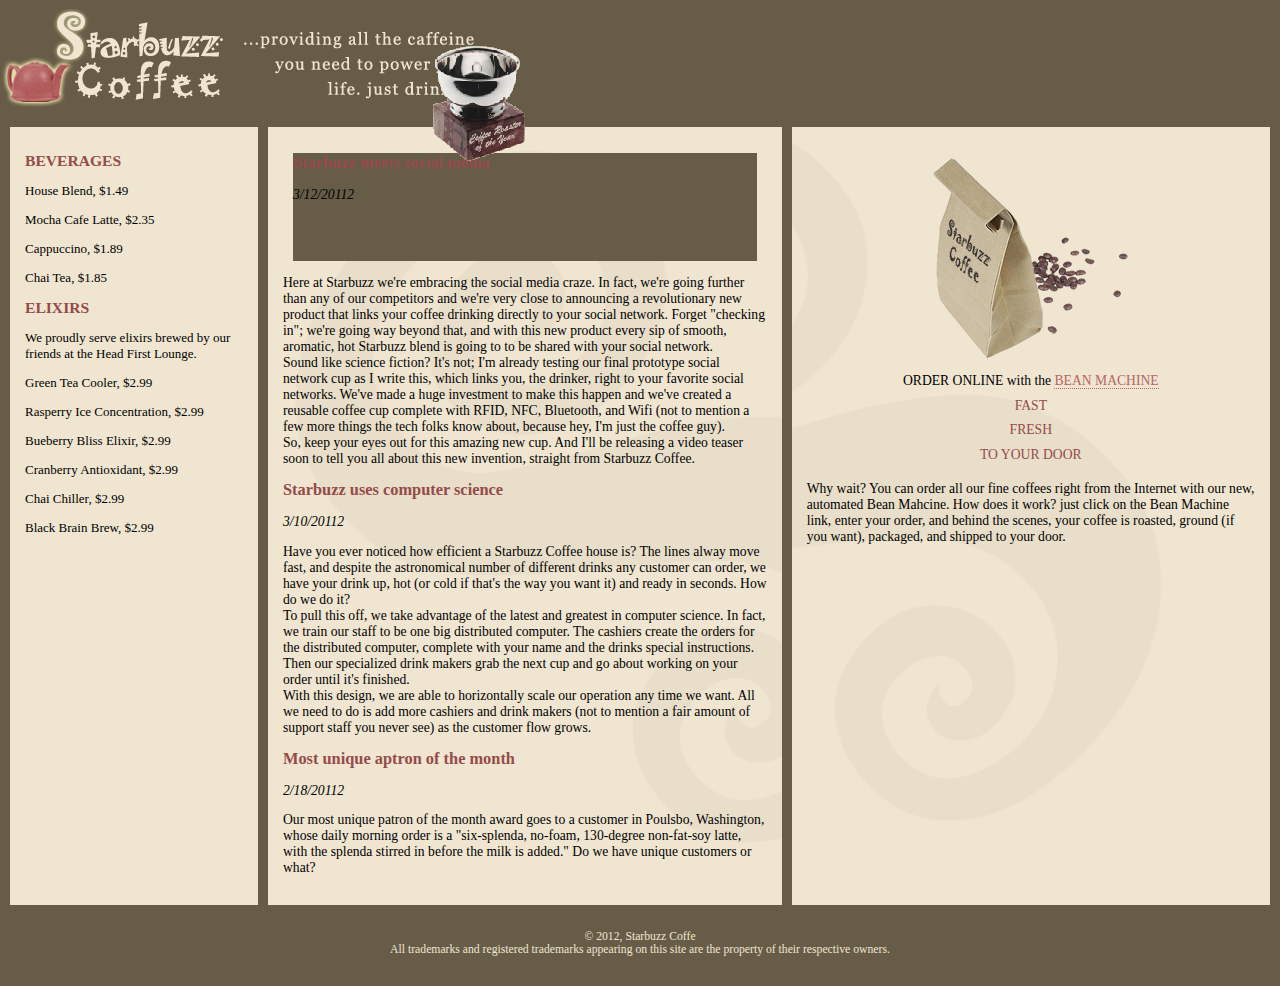
==== blog.html @ 008cd675 "Alteração de desing da página + criação de nova pagina interligada-blog" ====
<!DOCTYPE html>
<html lang="pt-br">
<head>
    <meta charset="UTF-8">
    <meta http-equiv="X-UA-Compatible" content="IE=edge">
    <meta name="viewport" content="width=device-width, initial-scale=1.0">
    <title>Starbuzz Coffee - Blog</title>
    <link rel="stylesheet" type="text/css" href="starbuzz.css">
</head>
  <body>
    <div id="allcontent">
      <header>
        <img id="headerLogo" 
        src="imagens/headerLogo.gif" alt="Starbuzz Coffe Logo Image">
        <img id="headerSlogan"
        src="imagens/headerSlogan.gif" alt="Providing all the caffeine you need to power your life.">
      </header>
      <div id="award">
        <img src="imagens/award.gif"
        alt="Roaster of the Year award">
      </div>
      <div id="tableContainer">
        <div id="tableRow">
          <section id="drinks">
            <h1>BEVERAGES</h1>
            <p>House Blend, $1.49</p>
            <p>Mocha Cafe Latte, $2.35</p>
            <p>Cappuccino, $1.89</p>
            <p>Chai Tea, $1.85</p>
            <h1>ELIXIRS</h1>
            <p>We proudly serve elixirs brewed by our friends at the Head First Lounge.</p>
            <p>Green Tea Cooler, $2.99</p>
            <p>Rasperry Ice Concentration, $2.99</p>
            <p>Bueberry Bliss Elixir, $2.99</p>
            <p>Cranberry Antioxidant, $2.99</p>
            <p>Chai Chiller, $2.99</p>
            <p>Black Brain Brew, $2.99</p>
          </section>
          <section id="blog">
            <article>
                <header class="top">
            <h1>Starbuzz meets social media</h1>
            <p id="date">3/12/20112</p>
        </header>
            <p>
                Here at Starbuzz we're embracing the social media craze. In fact, we're going further than any of our competitors and we're very close to announcing a revolutionary new product that links your coffee drinking directly to your social network. Forget "checking in"; we're going way beyond that, and with this new product every sip of smooth, aromatic, hot Starbuzz blend is going to to be shared with your social network.
                <br>
                Sound like science fiction? It's not; I'm already testing our final prototype social network cup as I write this, which links you, the drinker, right to your favorite social networks. We've made a huge investment to make this happen and we've created a reusable coffee cup complete with RFID, NFC, Bluetooth, and Wifi (not to mention a few more things the tech folks know about, because hey, I'm just the coffee guy).
                <br>
                So, keep your eyes out for this amazing new cup. And I'll be releasing a video teaser soon to tell you all about this new invention, straight from Starbuzz Coffee.
            </p>
            <header>
            <h1>Starbuzz uses computer science</h1>
            <p id="date">3/10/20112</p>
        </header>
            <p>
                Have you ever noticed how efficient a Starbuzz Coffee house is? The lines alway move fast, and despite the astronomical number of different drinks any customer can order, we have your drink up, hot (or cold if that's the way you want it) and ready in seconds. How do we do it?
                <br>
                To pull this off, we take advantage of the latest and greatest in computer science. In fact, we train our staff to be one big distributed computer. The cashiers create the orders for the distributed computer, complete with your name and the drinks special instructions. Then our specialized drink makers grab the next cup and go about working on your order until it's finished.
                <br>
                With this design, we are able to horizontally scale our operation any time we want. All we need to do is add more cashiers and drink makers (not to mention a fair amount of support staff you never see) as the customer flow grows.
            </p>
            <header>
            <h1>Most unique aptron of the month</h1>
            <p id="date">2/18/20112</p>
        </header>
            <p>
                Our most unique patron of the month award goes to a customer in Poulsbo, Washington, whose daily morning order is a "six-splenda, no-foam, 130-degree non-fat-soy latte, with the splenda stirred in before the milk is added." Do we have unique customers or what?
            </p>
        </article>
          </section>
          <aside>
            <p class="beanheading">
              <img src="imagens/bag.gif" alt="Bean Machine Bag" />
              <br />
              ORDER ONLINE with the <a href="form.html">BEAN MACHINE</a>
              <br />
              <span class="slogan">
                FAST <br />
                FRESH <br />
                TO YOUR DOOR <br />
              </span>
            </p>
            <p>
              Why wait? You can order all our fine coffees right from the
              Internet with our new, automated Bean Mahcine. How does it work?
              just click on the Bean Machine link, enter your order, and behind
              the scenes, your coffee is roasted, ground (if you want),
              packaged, and shipped to your door.
            </p>
          </aside>
        </div>
      </div>
      <footer>
        &copy; 2012, Starbuzz Coffe<br />
        All trademarks and registered trademarks appearing on this site are the
        property of their respective owners.
      </footer>
    </div>
  </body>
</html>
---- starbuzz.css ----
body {
    background-color: #b5a789;
    font-family: Georgia, 'Times New Roman', Times, serif;
    font-size: small;
    margin: 0px;
}


#tableContainer {
    display: table;
    border-spacing: 10px;
}


#tableRow {
    display: table-row;
}


header.top {
    background-color: #675c47;
    margin: 10px 10px 0px 10px;
    height: 108px;
}

header.top img#headerSlogan {
    float: right;
}

#award {
    position: absolute;
    top: 5%;
    right: 750px;
}

section#drinks {
    display: table-cell;
    background-color: #efe5d0;
    width: 20%;
    padding: 15px;
    vertical-align: top;
}


section#main, section#blog {
    display: table-cell;
    background: #efe5d0 url(imagens/background.gif) top left;
    font-size: 105%;
    padding: 15px;
    vertical-align: top;
}


aside {
    display: table-cell;
    background: #efe5d0 url(imagens/background.gif) bottom right;
    font-size: 105%;
    padding: 15px;
    vertical-align: top;
}


footer {
    background-color: #675c47;
    color: #efe5d0;
    text-align: center;
    padding: 15px;
    margin: 0px 10px 10px 10px;
    font-size: 90%;
}

#coupon {
    position: fixed;
    top: 135px;
    left: 1450px;
}

#coupon a, img {
    border: none;
}

#date {
    font-style: italic;
}

h1 {
    font-size: 120%;
    color: #954b4b;
}


.slogan {
    color: #954b4b;
}


.beanheading {
    text-align: center;
    line-height: 1.8em;
}


a:link {
    color: #b76666;
    text-decoration: none;
    border-bottom: thin dotted #b76666;
}


a:visited {
    color: #675c47;
    text-decoration: none;
    border-bottom: thin dotted #675c47;
}


#allcontent {
    /* width: 85%; */
    padding-top: 5px;
    padding-bottom: 5px;
    background-color: #675c47;
    margin-left: auto;
    margin-right: auto;
}
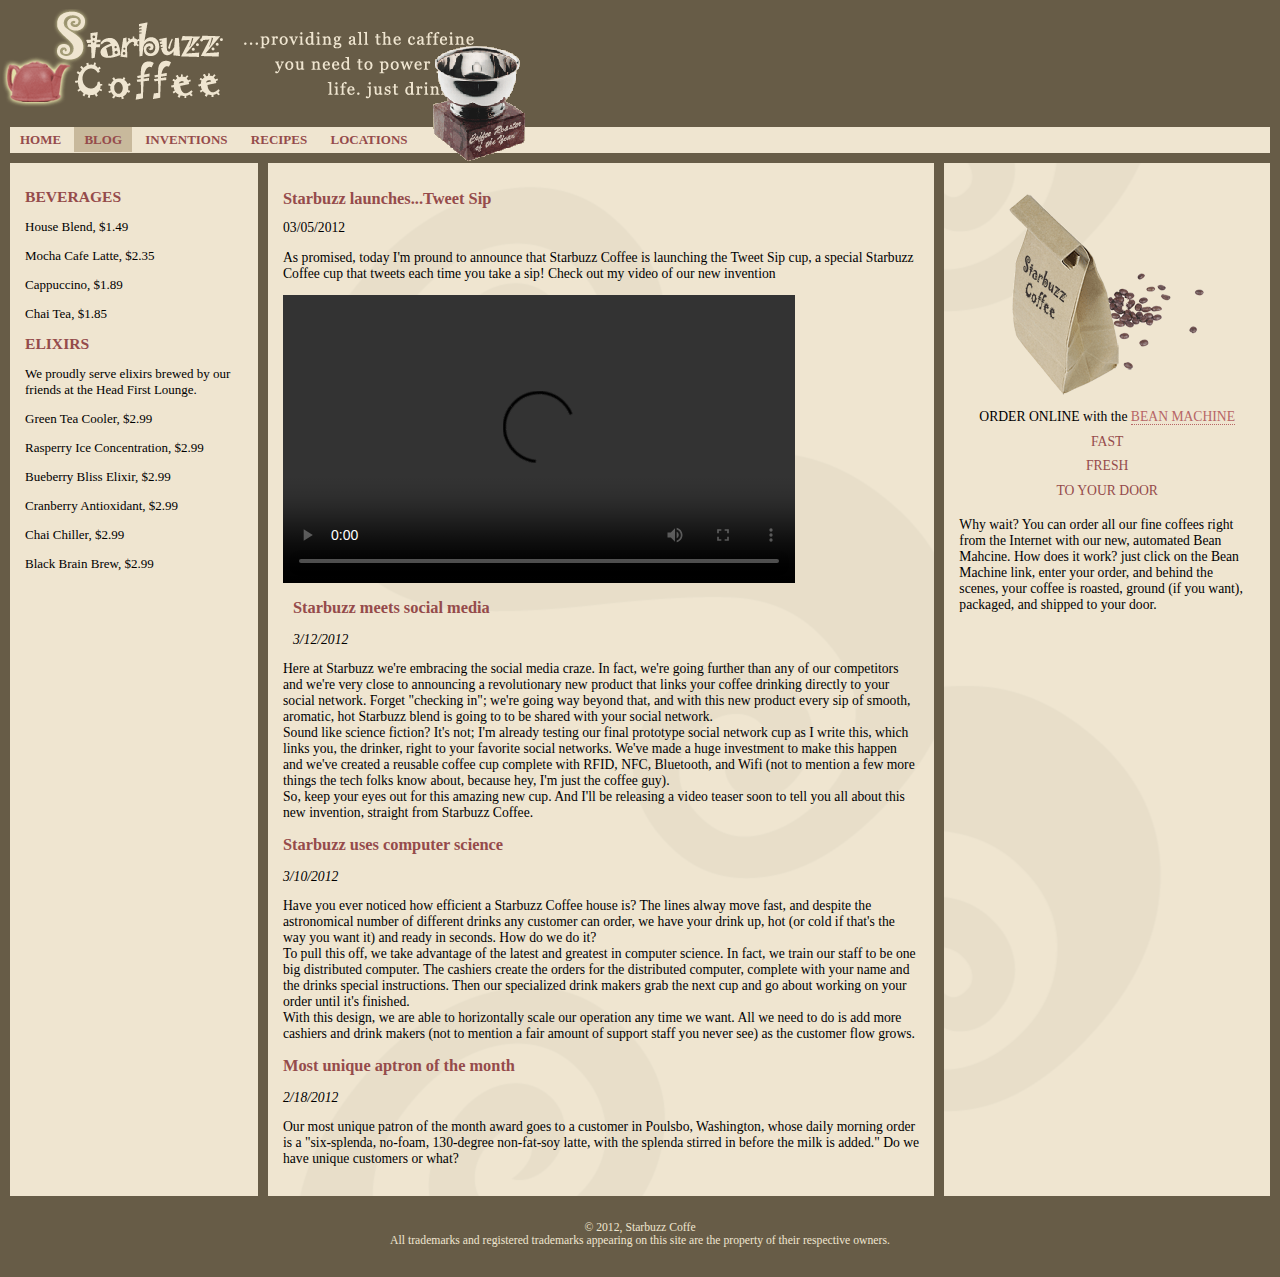
==== commit ef902169: "Adicionado video ao site e também adicionado botões para navegar em outras páginas do site" ====
--- a/blog.html
+++ b/blog.html
@@ -1,23 +1,37 @@
 <!DOCTYPE html>
 <html lang="pt-br">
-<head>
-    <meta charset="UTF-8">
-    <meta http-equiv="X-UA-Compatible" content="IE=edge">
-    <meta name="viewport" content="width=device-width, initial-scale=1.0">
+  <head>
+    <meta charset="UTF-8" />
+    <meta http-equiv="X-UA-Compatible" content="IE=edge" />
+    <meta name="viewport" content="width=device-width, initial-scale=1.0" />
     <title>Starbuzz Coffee - Blog</title>
-    <link rel="stylesheet" type="text/css" href="starbuzz.css">
-</head>
+    <link rel="stylesheet" type="text/css" href="starbuzz.css" />
+  </head>
   <body>
     <div id="allcontent">
       <header>
-        <img id="headerLogo" 
-        src="imagens/headerLogo.gif" alt="Starbuzz Coffe Logo Image">
-        <img id="headerSlogan"
-        src="imagens/headerSlogan.gif" alt="Providing all the caffeine you need to power your life.">
+        <img
+          id="headerLogo"
+          src="imagens/headerLogo.gif"
+          alt="Starbuzz Coffe Logo Image"
+        />
+        <img
+          id="headerSlogan"
+          src="imagens/headerSlogan.gif"
+          alt="Providing all the caffeine you need to power your life."
+        />
       </header>
+      <nav>
+        <ul>
+          <li><a href="index.html">HOME</a></li>
+          <li class="selected"><a href="blog.html">BLOG</a></li>
+          <li><a href="">INVENTIONS</a></li>
+          <li><a href="">RECIPES</a></li>
+          <li><a href="">LOCATIONS</a></li>
+        </ul>
+      </nav>
       <div id="award">
-        <img src="imagens/award.gif"
-        alt="Roaster of the Year award">
+        <img src="imagens/award.gif" alt="Roaster of the Year award" />
       </div>
       <div id="tableContainer">
         <div id="tableRow">
@@ -28,7 +42,10 @@
             <p>Cappuccino, $1.89</p>
             <p>Chai Tea, $1.85</p>
             <h1>ELIXIRS</h1>
-            <p>We proudly serve elixirs brewed by our friends at the Head First Lounge.</p>
+            <p>
+              We proudly serve elixirs brewed by our friends at the Head First
+              Lounge.
+            </p>
             <p>Green Tea Cooler, $2.99</p>
             <p>Rasperry Ice Concentration, $2.99</p>
             <p>Bueberry Bliss Elixir, $2.99</p>
@@ -38,36 +55,83 @@
           </section>
           <section id="blog">
             <article>
-                <header class="top">
-            <h1>Starbuzz meets social media</h1>
-            <p id="date">3/12/20112</p>
-        </header>
-            <p>
-                Here at Starbuzz we're embracing the social media craze. In fact, we're going further than any of our competitors and we're very close to announcing a revolutionary new product that links your coffee drinking directly to your social network. Forget "checking in"; we're going way beyond that, and with this new product every sip of smooth, aromatic, hot Starbuzz blend is going to to be shared with your social network.
-                <br>
-                Sound like science fiction? It's not; I'm already testing our final prototype social network cup as I write this, which links you, the drinker, right to your favorite social networks. We've made a huge investment to make this happen and we've created a reusable coffee cup complete with RFID, NFC, Bluetooth, and Wifi (not to mention a few more things the tech folks know about, because hey, I'm just the coffee guy).
-                <br>
-                So, keep your eyes out for this amazing new cup. And I'll be releasing a video teaser soon to tell you all about this new invention, straight from Starbuzz Coffee.
-            </p>
-            <header>
-            <h1>Starbuzz uses computer science</h1>
-            <p id="date">3/10/20112</p>
-        </header>
-            <p>
-                Have you ever noticed how efficient a Starbuzz Coffee house is? The lines alway move fast, and despite the astronomical number of different drinks any customer can order, we have your drink up, hot (or cold if that's the way you want it) and ready in seconds. How do we do it?
-                <br>
-                To pull this off, we take advantage of the latest and greatest in computer science. In fact, we train our staff to be one big distributed computer. The cashiers create the orders for the distributed computer, complete with your name and the drinks special instructions. Then our specialized drink makers grab the next cup and go about working on your order until it's finished.
-                <br>
-                With this design, we are able to horizontally scale our operation any time we want. All we need to do is add more cashiers and drink makers (not to mention a fair amount of support staff you never see) as the customer flow grows.
-            </p>
-            <header>
-            <h1>Most unique aptron of the month</h1>
-            <p id="date">2/18/20112</p>
-        </header>
-            <p>
-                Our most unique patron of the month award goes to a customer in Poulsbo, Washington, whose daily morning order is a "six-splenda, no-foam, 130-degree non-fat-soy latte, with the splenda stirred in before the milk is added." Do we have unique customers or what?
-            </p>
-        </article>
+              <header>
+                <h1>Starbuzz launches...Tweet Sip</h1>
+                <time datetime="2012-05-03">03/05/2012</time>
+              </header>
+              <p>
+                As promised, today I'm pround to announce that Starbuzz Coffee
+                is launching the Tweet Sip cup, a special Starbuzz Coffee cup
+                that tweets each time you take a sip! Check out my video of our
+                new invention
+              </p>
+              <video controls width="512" height="288">
+                <source src="video/tweetsip.mp4" type="video/mp4; codecs='avcl.42e01e, mp4a.40.2'">
+                <source src="video/tweetsip.webm" type="video/webm; codecs'vp8, vorbis'">
+                <source src="video/tweetsip.ogv" type="video/ogg; codecs='theora, vorbis'">
+                <object></object>
+                <p>Sorry, your brower doens't support the video element</p>
+              </video>
+              <header class="top">
+                <h1>Starbuzz meets social media</h1>
+                <p id="date">3/12/2012</p>
+              </header>
+              <p>
+                Here at Starbuzz we're embracing the social media craze. In
+                fact, we're going further than any of our competitors and we're
+                very close to announcing a revolutionary new product that links
+                your coffee drinking directly to your social network. Forget
+                "checking in"; we're going way beyond that, and with this new
+                product every sip of smooth, aromatic, hot Starbuzz blend is
+                going to to be shared with your social network.
+                <br />
+                Sound like science fiction? It's not; I'm already testing our
+                final prototype social network cup as I write this, which links
+                you, the drinker, right to your favorite social networks. We've
+                made a huge investment to make this happen and we've created a
+                reusable coffee cup complete with RFID, NFC, Bluetooth, and Wifi
+                (not to mention a few more things the tech folks know about,
+                because hey, I'm just the coffee guy).
+                <br />
+                So, keep your eyes out for this amazing new cup. And I'll be
+                releasing a video teaser soon to tell you all about this new
+                invention, straight from Starbuzz Coffee.
+              </p>
+              <header>
+                <h1>Starbuzz uses computer science</h1>
+                <p id="date">3/10/2012</p>
+              </header>
+              <p>
+                Have you ever noticed how efficient a Starbuzz Coffee house is?
+                The lines alway move fast, and despite the astronomical number
+                of different drinks any customer can order, we have your drink
+                up, hot (or cold if that's the way you want it) and ready in
+                seconds. How do we do it?
+                <br />
+                To pull this off, we take advantage of the latest and greatest
+                in computer science. In fact, we train our staff to be one big
+                distributed computer. The cashiers create the orders for the
+                distributed computer, complete with your name and the drinks
+                special instructions. Then our specialized drink makers grab the
+                next cup and go about working on your order until it's finished.
+                <br />
+                With this design, we are able to horizontally scale our
+                operation any time we want. All we need to do is add more
+                cashiers and drink makers (not to mention a fair amount of
+                support staff you never see) as the customer flow grows.
+              </p>
+              <header>
+                <h1>Most unique aptron of the month</h1>
+                <p id="date">2/18/2012</p>
+              </header>
+              <p>
+                Our most unique patron of the month award goes to a customer in
+                Poulsbo, Washington, whose daily morning order is a
+                "six-splenda, no-foam, 130-degree non-fat-soy latte, with the
+                splenda stirred in before the milk is added." Do we have unique
+                customers or what?
+              </p>
+            </article>
           </section>
           <aside>
             <p class="beanheading">
--- a/starbuzz.css
+++ b/starbuzz.css
@@ -4,7 +4,30 @@
     font-size: small;
     margin: 0px;
 }
+nav {
+    background-color: #efe5d0;
+    margin: 10px 10px 0px 10px;
+}
+nav ul {
+    margin: 0px;
+    list-style-type: none;
+    padding: 5px 0px 5px 0px;
+}
 
+ul li {
+    display: inline;
+    padding: 5px 10px 5px 10px;
+}
+ 
+nav ul li a:link, nav ul li a:visited {
+    color: #954b4b;
+    border-bottom: none;
+    font-weight: bold;
+}
+
+nav ul li.selected {
+    background-color: #c8b99c;
+}
 
 #tableContainer {
     display: table;
@@ -18,9 +41,8 @@
 
 
 header.top {
-    background-color: #675c47;
     margin: 10px 10px 0px 10px;
-    height: 108px;
+  
 }
 
 header.top img#headerSlogan {
